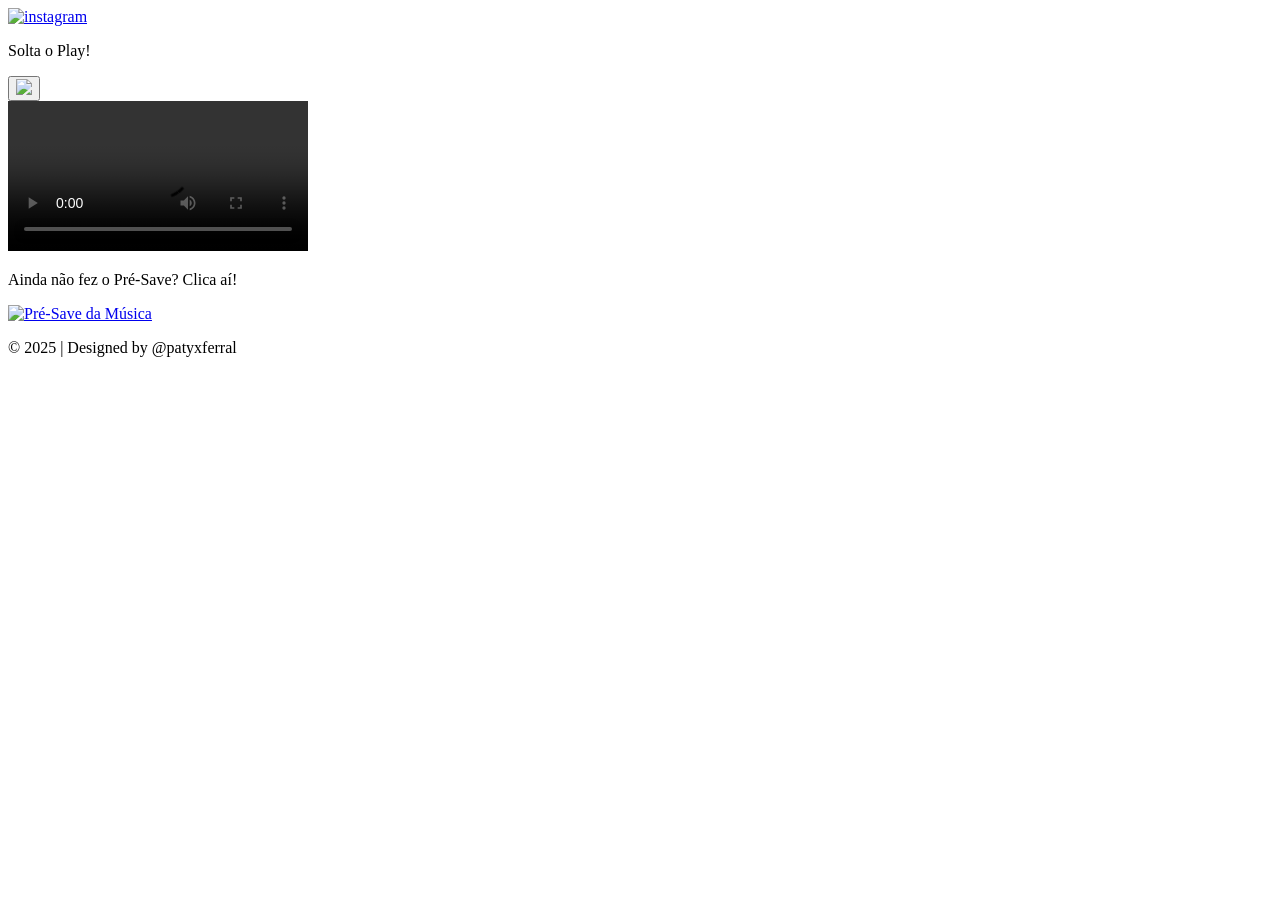
==== index.html @ 0251af6e "Add files via upload" ====
<!DOCTYPE html>
<html lang="en">
<head>
    <link rel="preconnect" href="https://fonts.googleapis.com">
<link rel="preconnect" href="https://fonts.gstatic.com" crossorigin>
<link href="https://fonts.googleapis.com/css2?family=Press+Start+2P&family=Sixtyfour+Convergence&display=swap" rel="stylesheet">
    <link rel="stylesheet" href="styles.css">
    <meta charset="UTF-8">
    <meta name="viewport" content="width=device-width, initial-scale=1.0">
    <title>Document</title>
    
</head>
<body>
    <header id="insta">
        <a href="https://www.instagram.com/imannything/" class="insta" target="_blank" rel="noopener noreferrer">
            <img src="instagram.png" alt="instagram">
        </a>
    </header>
    <div class="container">
        <p class="texto">Solta o Play!</p>
    <button id="play-Button" class="butao">
        <img src="butao.png">
    </button>
    <div class="caixa">
    </div>
    
    </div>
    <div id="videoContainer" class="hidden">
        <video id="trailer" controls> 
            <source src="Trailer-Enoshima-Junko-Final-Animation-4K.mp4" type="video/mp4"> 
        </video>
    </div>
    <p class="clicaai"> Ainda não fez o Pré-Save?  Clica aí!</p>
    <div class="presaveContainer">
        
        <a href="https://sym.ffm.to/desespero" class="butaopresave" target="_blank" rel="noopener noreferrer">
        
            <img src="fonedfio.png" alt="Pré-Save da Música">
    </a>
    </div>
    <script src="javaiscripiti.js"></script>
    <footer>
        <p>© 2025 | Designed by @patyxferral </p>
    </footer>
</style>

</body>
</html>
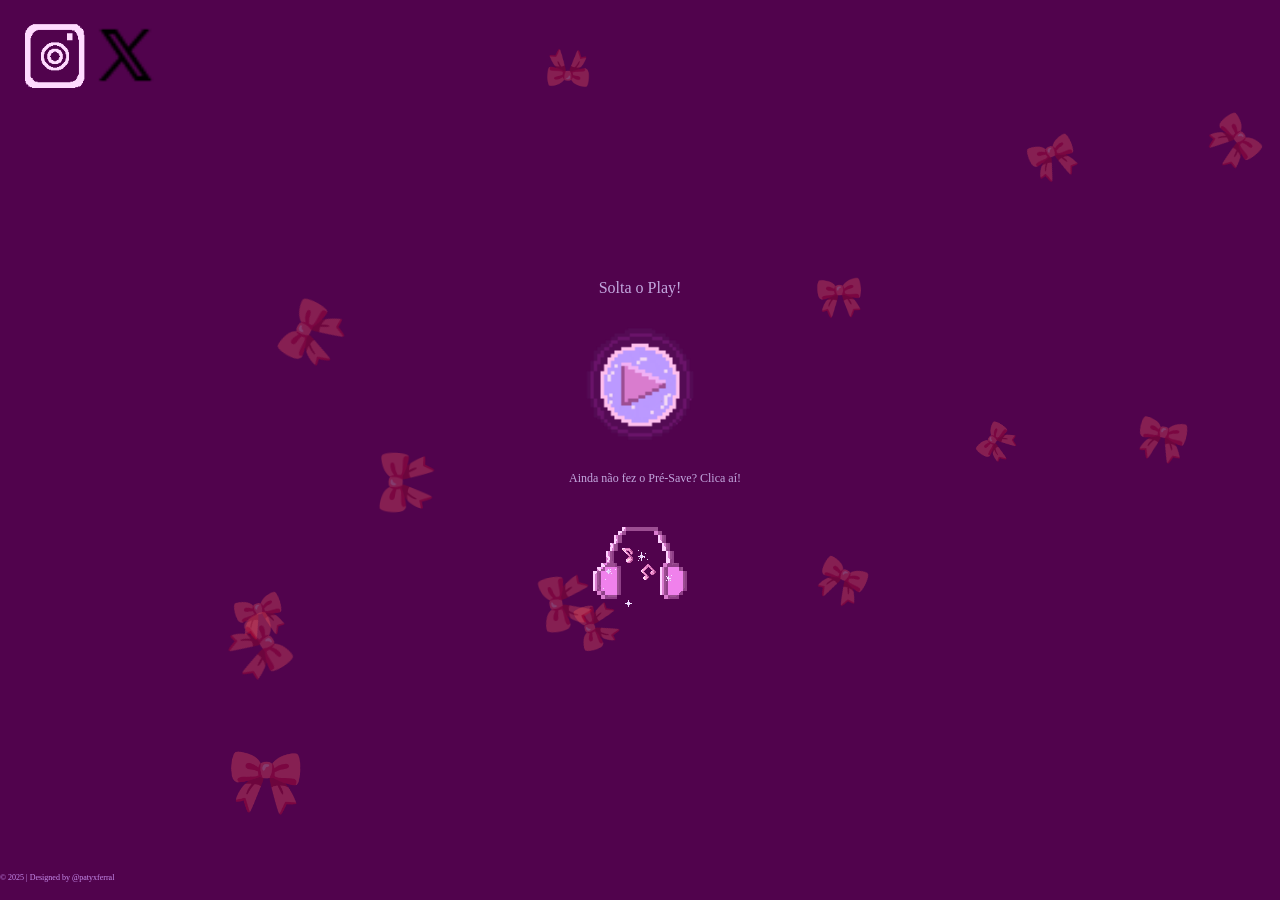
==== commit 64079453: "Add files via upload" ====
--- a/index.html
+++ b/index.html
@@ -1,5 +1,5 @@
 <!DOCTYPE html>
-<html lang="en">
+<html lang="pt-br">
 <head>
     <link rel="preconnect" href="https://fonts.googleapis.com">
 <link rel="preconnect" href="https://fonts.gstatic.com" crossorigin>
@@ -7,7 +7,7 @@
     <link rel="stylesheet" href="styles.css">
     <meta charset="UTF-8">
     <meta name="viewport" content="width=device-width, initial-scale=1.0">
-    <title>Document</title>
+    <title>Pre-Save</title>
     
 </head>
 <body>
@@ -15,7 +15,12 @@
         <a href="https://www.instagram.com/imannything/" class="insta" target="_blank" rel="noopener noreferrer">
             <img src="instagram.png" alt="instagram">
         </a>
+
+        <a href="https://x.com/annythn" class="twitter" target="_blank" rel="noopener noreferrer">
+            <img src="twitter.png" alt="twitter">
+        </a>
     </header>
+
     <div class="container">
         <p class="texto">Solta o Play!</p>
     <button id="play-Button" class="butao">
--- a/styles.css
+++ b/styles.css
@@ -0,0 +1,203 @@
+body {
+    display: flex;
+    justify-content: center;
+    align-items: center;
+    height: 100vh;
+    background-color: rgb(81, 3, 77);
+    overflow: hidden;
+    margin: 0;
+    flex-direction: column;
+    font-family: 'Press Start 2P', cursive;
+    
+}
+
+.ribbon {
+    z-index: -1;
+    position: absolute;
+    font-size: 3rem;
+    opacity: 0.3;
+    animation: float 5s infinite alternate ease-in-out;
+}
+
+@keyframes float {
+    from { transform: translateY(0px); }
+    to { transform: translateY(20px); }
+}
+
+body::before {
+    content: "";
+    font-size: 5rem;
+    position: absolute;
+    opacity: 0.3;
+    top: 10%;
+    left: 10%;
+}
+
+.container {
+    display: flex;
+    flex-direction: column;
+    align-items: center;
+    gap: 10px;
+}
+
+.texto {
+    color: rgb(195, 168, 223);
+    font-size: 16px;
+    font-family:'Press Start 2P', cursive;
+}
+.butao {
+    align-items: center;
+    font-family: 'Press Start 2P';
+    color: rgb(200, 142, 238);
+    background: none;
+    border: none;
+    margin: 0;
+    padding: 0;
+    cursor: pointer;
+    width: 100%;
+    height: auto;
+    justify-content: center;
+    transition: transform 0.3 ease, background-color 0.3s ease;
+}
+
+.butao img {
+    width: 120px;
+    max-width: 100%;
+    height: auto;
+}
+
+.butao img:active{
+    transform: translateY(4px);
+    background-color: rgb(189, 26, 143);
+
+    
+}
+.butao img:hover {
+    transform: scale(1.1);
+    background-color: rgb(177, 49, 134);
+}
+#videoContainer {
+    position: absolute;
+    top: 50%;
+    left: 50%;
+    transform: translate(-50%, -50%);
+    padding: 20px;
+    border-radius: 10px;
+    z-index: 1000;
+    display: none;
+    margin-top: 20px;
+}
+
+video {
+    width: 90vw;
+    max-width: 800px;
+}
+
+.presaveContainer {
+    display: flex;
+    justify-content: center;
+    margin-top: 15px;
+}
+
+.butaopresave {
+    font-family: 'Press Start 2P';
+    color: rgb(236, 160, 236);
+    background-color: none;
+    padding: 10px 20px;
+    border-radius: 8px;
+    font-size: 14px;
+    
+}
+
+.butaopresave:hover {
+    background-color: rgb(129, 57, 129);
+}
+
+.insta img {
+    width: 70px;
+    height: auto;
+}
+
+
+.clicaai{
+    color: rgb(195, 168, 223);
+    width: auto;
+    margin-top: 100x;
+    margin-left: 30px;
+    font-size: 12px;
+    font-family:'Press Start 2P', cursive;
+}
+.fonedfio {
+    width: 40px;
+    height: auto;
+    transition: transform 0.3s ease;
+    display: flex;
+    margin-top: 1px;
+    align-items: center;
+    justify-content: center;
+}
+
+h2 {
+    color:rgb(173, 150, 196);
+    font-family:'Press Start 2P';
+    text-shadow: 2px 2px 2px rgb(75, 64, 82);
+}
+header {
+    position: absolute;
+    width: 100%;
+    top: 10px;
+    left: 0;
+    display: flex;
+    justify-content: flex-start;
+    padding: 10px 20px;
+}
+
+.top-left, .top-right {
+    font-family: 'Press Start 2P';
+    color: rgb(200, 142, 238);
+    text-decoration: none;
+    font-size: 14px;
+    background-color: rgba(0, 0, 0, 0.6);
+    padding: 8px 12px;
+    border-radius: 5px;
+}
+
+.top-left:hover, .top-right:hover {
+    background-color: rgba(200, 142, 238, 0.6);
+}
+
+footer {
+    position: absolute;
+    bottom: 10px;
+    width: 100%;
+    text-align: left;
+    font-family: 'Press Start 2P';
+    color: rgb(200, 142, 238);
+    font-size: 8px;
+}
+
+.twitter img {
+    width: 70px;
+    height: auto;
+    display: flex;
+    justify-content: flex-end;
+}
+
+@media (max-width: 768px) {
+    .caixa {
+        width: 90%;
+        position: static;
+    }
+
+    video {
+        width: 90vw;
+    }
+
+    .butao img {
+        width: 80px;
+    }
+
+    .clicaai {
+        font-size: 12px;
+    }
+}
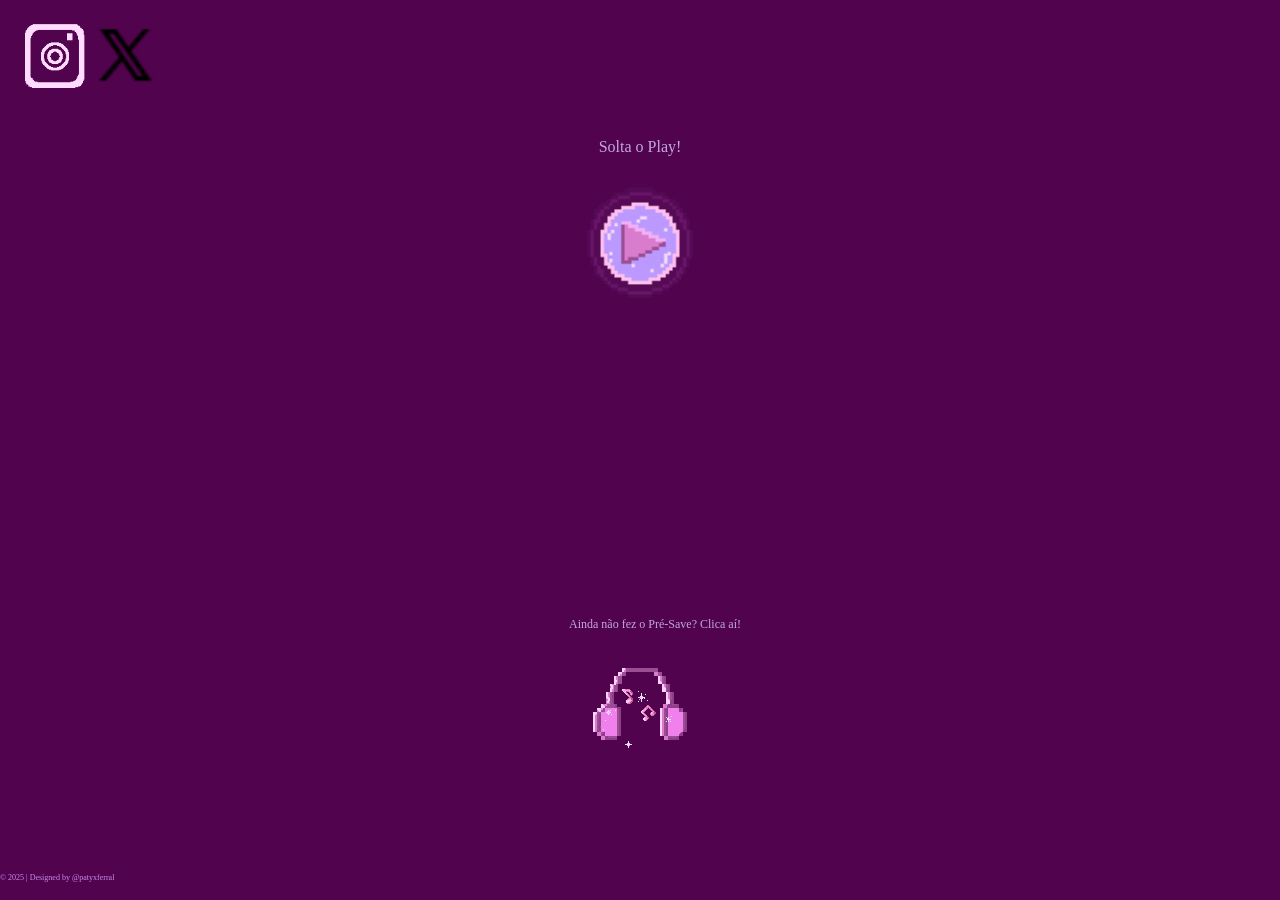
==== commit 4ac17c8b: "Add files via upload" ====
--- a/index.html
+++ b/index.html
@@ -31,6 +31,7 @@
     
     </div>
     <div id="videoContainer" class="hidden">
+    
         <video id="trailer" controls> 
             <source src="Trailer-Enoshima-Junko-Final-Animation-4K.mp4" type="video/mp4"> 
         </video>
--- a/styles.css
+++ b/styles.css
@@ -78,7 +78,7 @@
 }
 #videoContainer {
     position: absolute;
-    top: 50%;
+    top: 35%;
     left: 50%;
     transform: translate(-50%, -50%);
     padding: 20px;
@@ -94,12 +94,14 @@
 }
 
 .presaveContainer {
-    display: flex;
-    justify-content: center;
-    margin-top: 15px;
+    top: 90%;
+    display: flex;
+    justify-content: center;
+    margin-top: 10px;
 }
 
 .butaopresave {
+    top: 60%;
     font-family: 'Press Start 2P';
     color: rgb(236, 160, 236);
     background-color: none;
@@ -121,8 +123,8 @@
 
 .clicaai{
     color: rgb(195, 168, 223);
-    width: auto;
-    margin-top: 100x;
+    top: 90%;
+    margin-top: 300px;
     margin-left: 30px;
     font-size: 12px;
     font-family:'Press Start 2P', cursive;
@@ -132,7 +134,8 @@
     height: auto;
     transition: transform 0.3s ease;
     display: flex;
-    margin-top: 1px;
+    padding-top: 200px;
+    margin-top: 200px;
     align-items: center;
     justify-content: center;
 }
@@ -200,4 +203,5 @@
     .clicaai {
         font-size: 12px;
     }
-}+}
+
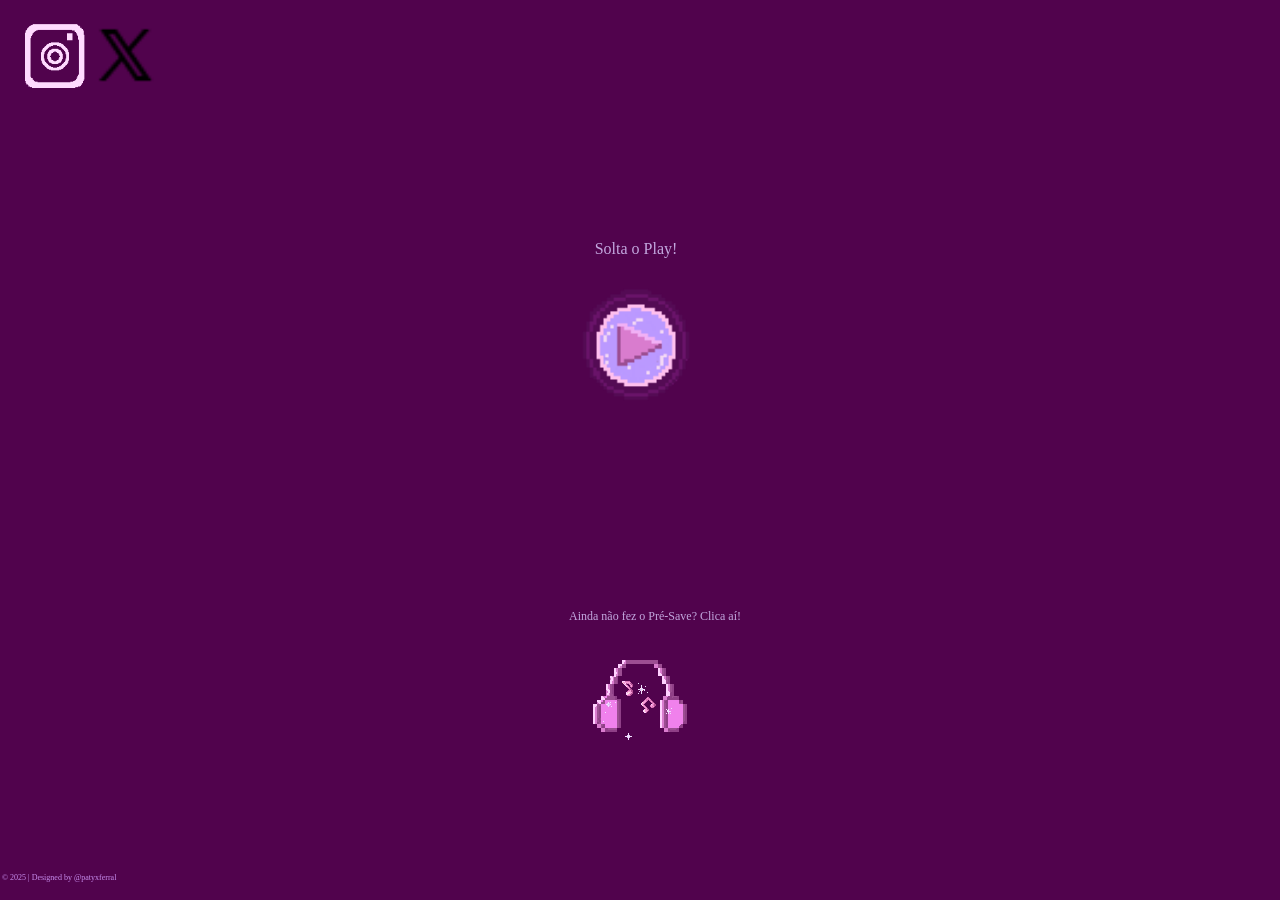
==== commit 5b161ce8: "Update index.html" ====
--- a/index.html
+++ b/index.html
@@ -20,13 +20,13 @@
             <img src="twitter.png" alt="twitter">
         </a>
     </header>
-
+    
     <div class="container">
         <p class="texto">Solta o Play!</p>
-    <button id="play-Button" class="butao">
-        <img src="butao.png">
-    </button>
-    <div class="caixa">
+        <button id="play-Button" class="butao">
+            <img src="butao.png">
+            <div class="caixa">
+        </button>
     </div>
     
     </div>
@@ -46,9 +46,9 @@
     </div>
     <script src="javaiscripiti.js"></script>
     <footer>
-        <p>© 2025 | Designed by @patyxferral </p>
+        <p> © 2025 | Designed by @patyxferral </p>
     </footer>
 </style>
 
 </body>
-</html>+</html>
--- a/styles.css
+++ b/styles.css
@@ -38,9 +38,18 @@
     flex-direction: column;
     align-items: center;
     gap: 10px;
+    padding-top: 90px;
+    margin-right: 8px;
+}
+
+@media (max-width: 768px) {
+    .container {
+        padding-top: 30px; 
+    }
 }
 
 .texto {
+    margin-top: 20px;
     color: rgb(195, 168, 223);
     font-size: 16px;
     font-family:'Press Start 2P', cursive;
@@ -94,14 +103,14 @@
 }
 
 .presaveContainer {
-    top: 90%;
+    top: 40%;
     display: flex;
     justify-content: center;
     margin-top: 10px;
 }
 
 .butaopresave {
-    top: 60%;
+    top: 40%;
     font-family: 'Press Start 2P';
     color: rgb(236, 160, 236);
     background-color: none;
@@ -118,13 +127,14 @@
 .insta img {
     width: 70px;
     height: auto;
+    justify-content: space-between;
 }
 
 
 .clicaai{
     color: rgb(195, 168, 223);
     top: 90%;
-    margin-top: 300px;
+    margin-top: 200px;
     margin-left: 30px;
     font-size: 12px;
     font-family:'Press Start 2P', cursive;
@@ -148,12 +158,15 @@
 header {
     position: absolute;
     width: 100%;
+    margin-bottom: 30px;
     top: 10px;
     left: 0;
     display: flex;
     justify-content: flex-start;
     padding: 10px 20px;
 }
+
+
 
 .top-left, .top-right {
     font-family: 'Press Start 2P';
@@ -173,6 +186,7 @@
     position: absolute;
     bottom: 10px;
     width: 100%;
+    margin-left: 4px;
     text-align: left;
     font-family: 'Press Start 2P';
     color: rgb(200, 142, 238);
